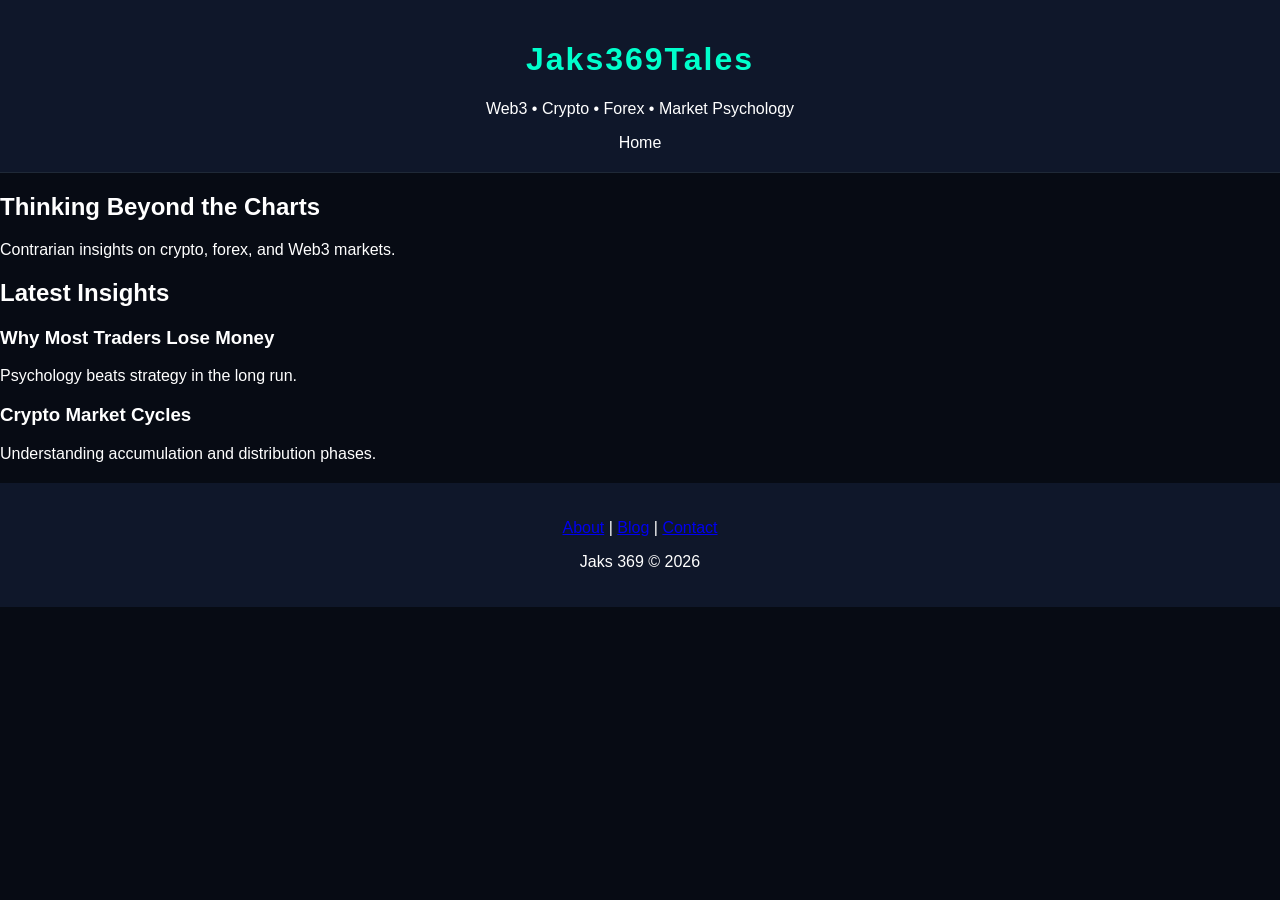
==== docs/index.html @ 724aeebb "Update index.html" ====
<!DOCTYPE html>
<html lang="en">
<head>
  <meta charset="UTF-8">
  <meta name="viewport" content="width=device-width, initial-scale=1.0">
  <title>Jaks369Tales</title>
  <link rel="stylesheet" href="style.css">
</head>
<body>

<header>
  <h1>Jaks369Tales</h1>
  <p>Web3 • Crypto • Forex • Market Psychology</p>

  <nav>
    <a href="index.html">Home</a>
  </nav>
</header>

<section class="hero">
  <h2>Thinking Beyond the Charts</h2>
  <p>Contrarian insights on crypto, forex, and Web3 markets.</p>
</section>

<section class="posts">
  <h2>Latest Insights</h2>

  <div class="card">
    <h3>Why Most Traders Lose Money</h3>
    <p>Psychology beats strategy in the long run.</p>
  </div>

  <div class="card">
    <h3>Crypto Market Cycles</h3>
    <p>Understanding accumulation and distribution phases.</p>
  </div>

</section>

<footer>
  <p>
    <a href="about.html">About</a> |
    <a href="blog.html">Blog</a> |
    <a href="contact.html">Contact</a>
  </p>

  <p>Jaks 369 © 2026</p>
</footer>
</body>
</html>
---- docs/style.css ----
body {
  margin: 0;
  font-family: Arial;
  background: #070b14;
  color: #ffffff;
}

/* HEADER */
header {
  text-align: center;
  padding: 20px;
  background: #0f172a;
  border-bottom: 1px solid #1f2937;
}

header h1 {
  color: #00ffcc;
  letter-spacing: 2px;
}

/* NAV */
nav a {
  margin: 10px;
  color: #ffffff;
  text-decoration: none;
}

nav a:hover {
  color: #00ffcc;
}

/* TICKER */
.ticker {
  background: #111827;
  padding: 10px;
  text-align: center;
  font-weight: bold;
  color: #00ffcc;
}

/* GRID */
.grid {
  display: grid;
  grid-template-columns: repeat(auto-fit, minmax(250px, 1fr));
  gap: 15px;
  padding: 20px;
}

.panel {
  background: #111827;
  padding: 20px;
  border-left: 3px solid #00ffcc;
}

/* FOOTER */
footer {
  text-align: center;
  padding: 20px;
  background: #0f172a;
  margin-top: 20px;
}
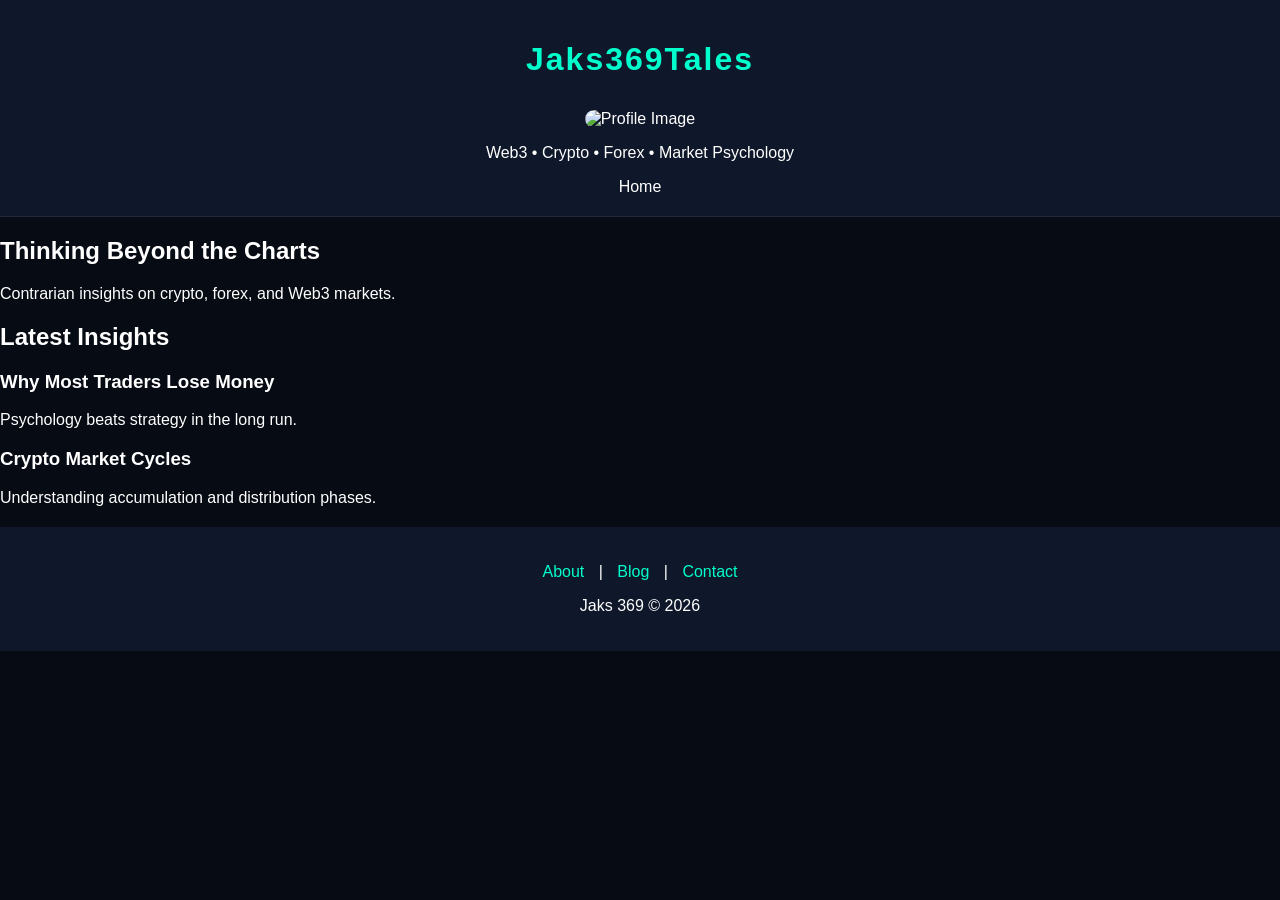
==== commit 66db030a: "Update index.html" ====
--- a/docs/index.html
+++ b/docs/index.html
@@ -10,6 +10,7 @@
 
 <header>
   <h1>Jaks369Tales</h1>
+<img src="profile.jpg" alt="Profile Image" style="width:200px; border-radius:10px; margin-top:10px;">
   <p>Web3 • Crypto • Forex • Market Psychology</p>
 
   <nav>
--- a/docs/style.css
+++ b/docs/style.css
@@ -59,3 +59,12 @@
   background: #0f172a;
   margin-top: 20px;
 }
+footer a {
+  color: #00ffcc;
+  text-decoration: none;
+  margin: 0 10px;
+}
+
+footer a:hover {
+  text-decoration: underline;
+}
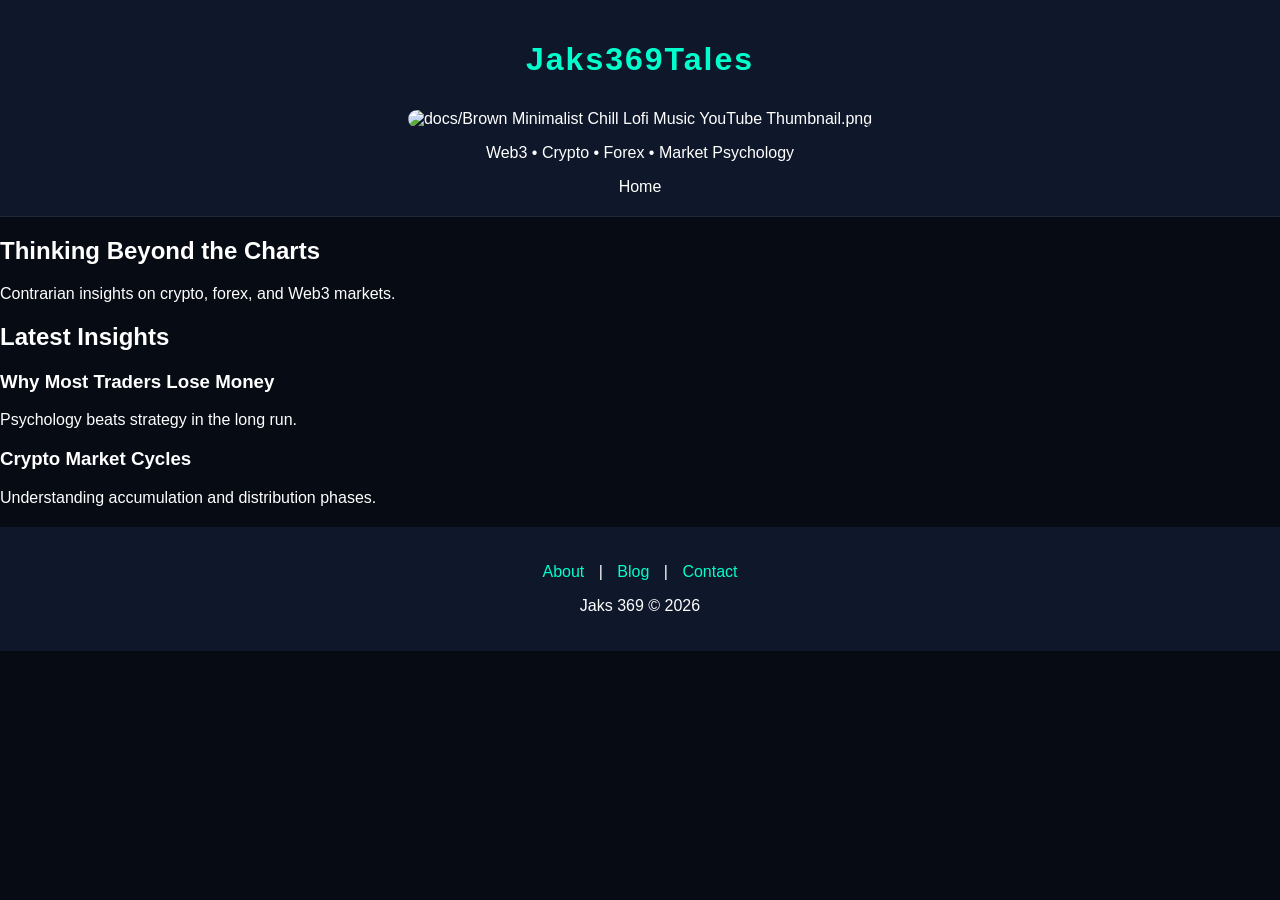
==== commit af2c6b05: "Update index.html" ====
--- a/docs/index.html
+++ b/docs/index.html
@@ -10,7 +10,7 @@
 
 <header>
   <h1>Jaks369Tales</h1>
-<img src="profile.jpg" alt="Profile Image" style="width:200px; border-radius:10px; margin-top:10px;">
+<img src="docs/Brown Minimalist Chill Lofi Music YouTube Thumbnail.png" alt="docs/Brown Minimalist Chill Lofi Music YouTube Thumbnail.png" style="width:200px; border-radius:10px; margin-top:10px;">
   <p>Web3 • Crypto • Forex • Market Psychology</p>
 
   <nav>
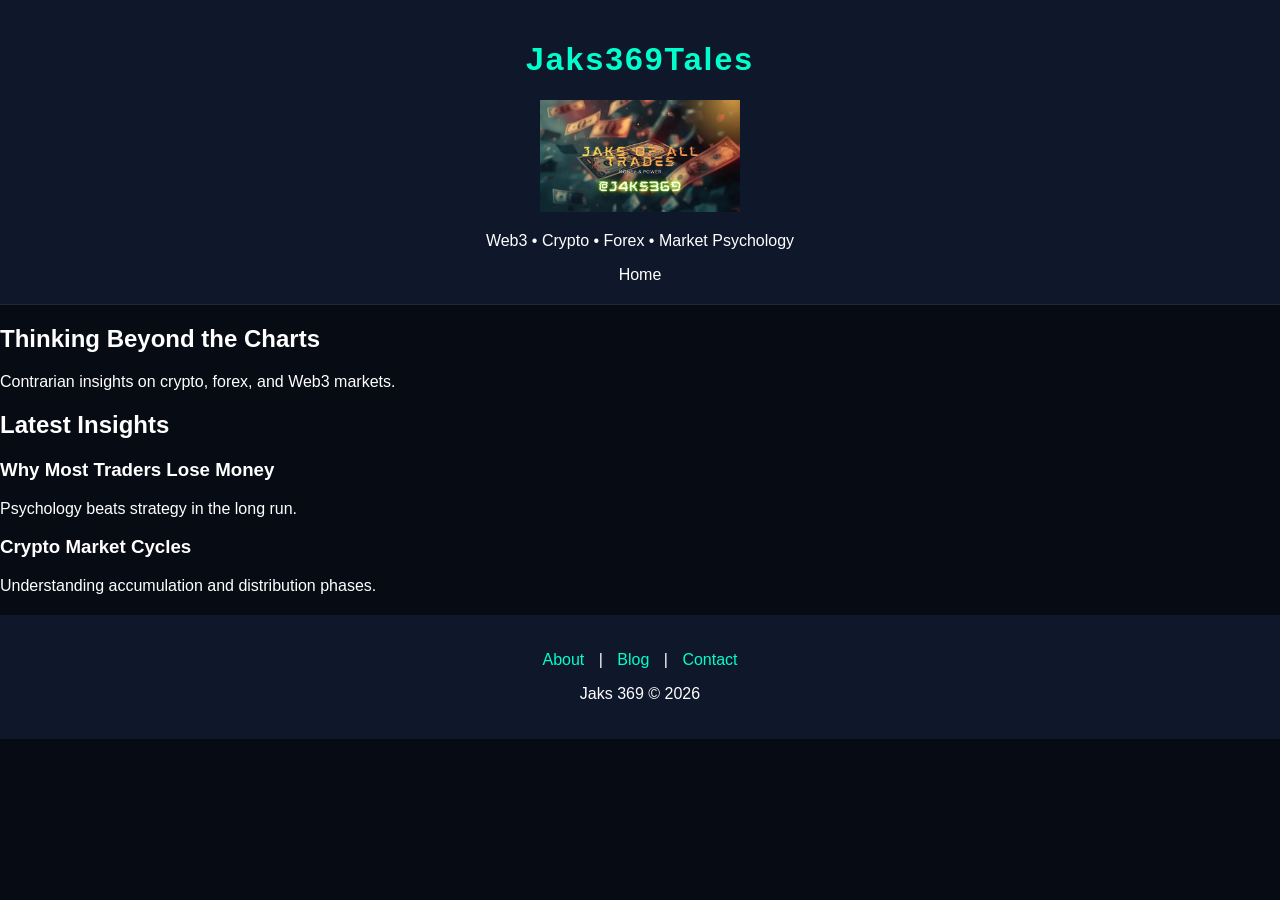
==== commit 937bdd37: "Update index.html" ====
--- a/docs/index.html
+++ b/docs/index.html
@@ -10,7 +10,7 @@
 
 <header>
   <h1>Jaks369Tales</h1>
-<img src="docs/Brown Minimalist Chill Lofi Music YouTube Thumbnail.png" alt="docs/Brown Minimalist Chill Lofi Music YouTube Thumbnail.png" style="width:200px; border-radius:10px; margin-top:10px;">
+<img src="Profile.png" alt="Profile Image" width="200">
   <p>Web3 • Crypto • Forex • Market Psychology</p>
 
   <nav>
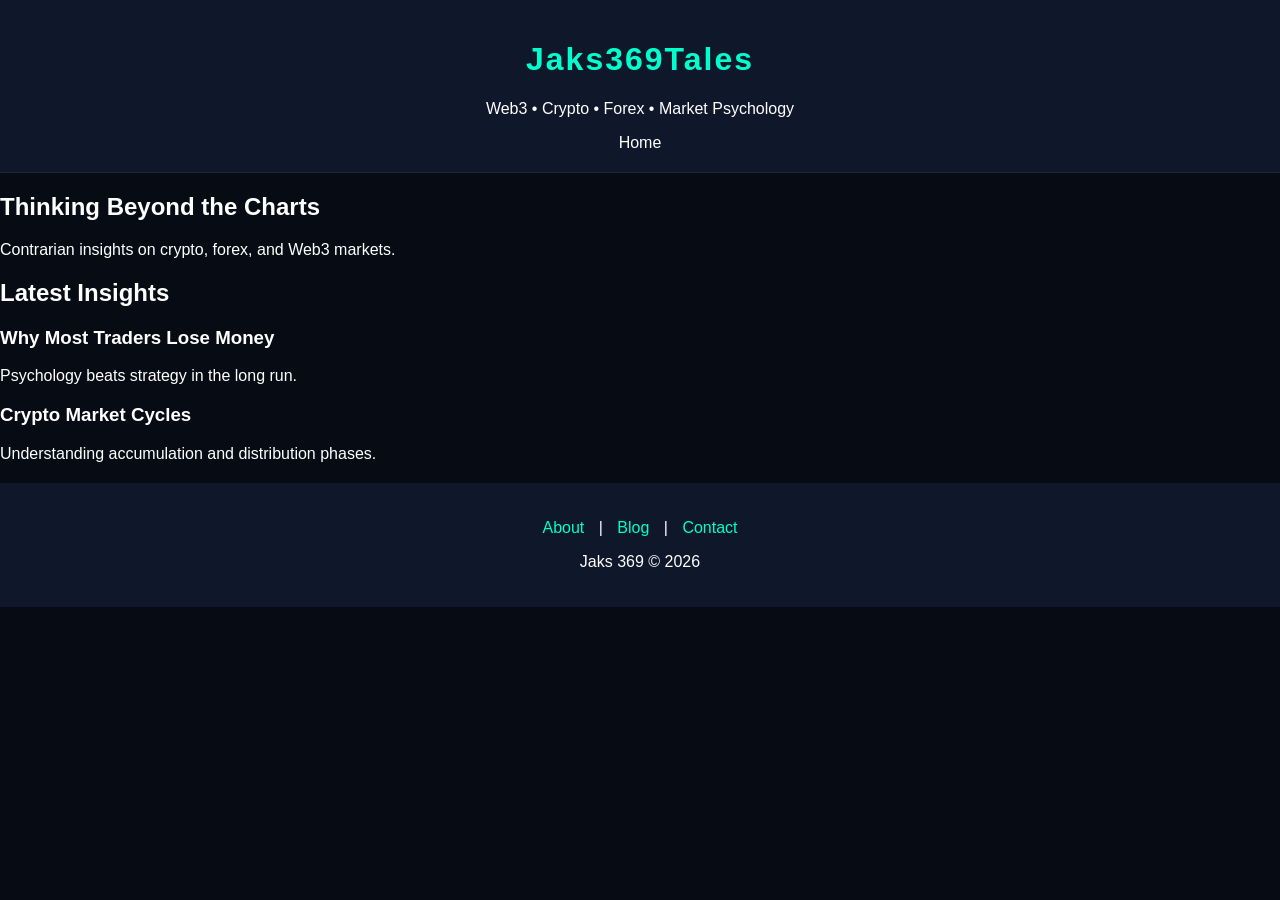
==== commit b31d3732: "Update index.html" ====
--- a/docs/index.html
+++ b/docs/index.html
@@ -10,9 +10,8 @@
 
 <header>
   <h1>Jaks369Tales</h1>
-<img src="Profile.png" alt="Profile Image" width="200">
   <p>Web3 • Crypto • Forex • Market Psychology</p>
-
+<div class="hero-image"></div>
   <nav>
     <a href="index.html">Home</a>
   </nav>
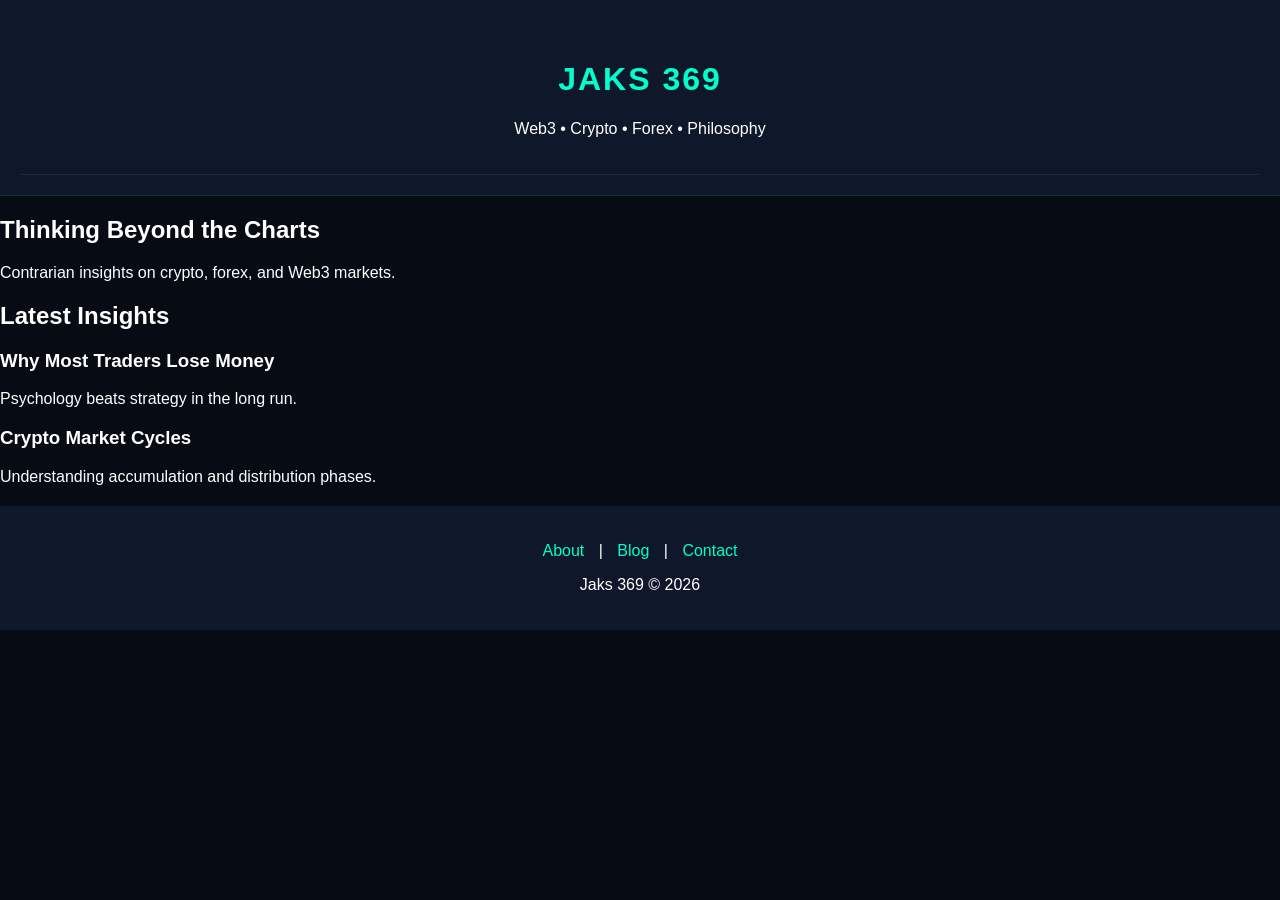
==== commit 412d7495: "Update index.html" ====
--- a/docs/index.html
+++ b/docs/index.html
@@ -9,12 +9,18 @@
 <body>
 
 <header>
-  <h1>Jaks369Tales</h1>
-  <p>Web3 • Crypto • Forex • Market Psychology</p>
-<div class="hero-image"></div>
-  <nav>
-    <a href="index.html">Home</a>
-  </nav>
+<header class="hero-header">
+
+  <div class="overlay">
+
+    <h1>JAKS 369</h1>
+    <p>Web3 • Crypto • Forex • Philosophy</p>
+
+
+
+  </div>
+
+</header>
 </header>
 
 <section class="hero">
--- a/docs/style.css
+++ b/docs/style.css
@@ -68,3 +68,12 @@
 footer a:hover {
   text-decoration: underline;
 }
+.hero-image {
+  width: 100%;
+  height: 350px;
+  background-image: url("BLOG.png");
+  background-size: cover;
+  background-position: center;
+  background-repeat: no-repeat;
+  border-bottom: 2px solid #00ffcc;
+}
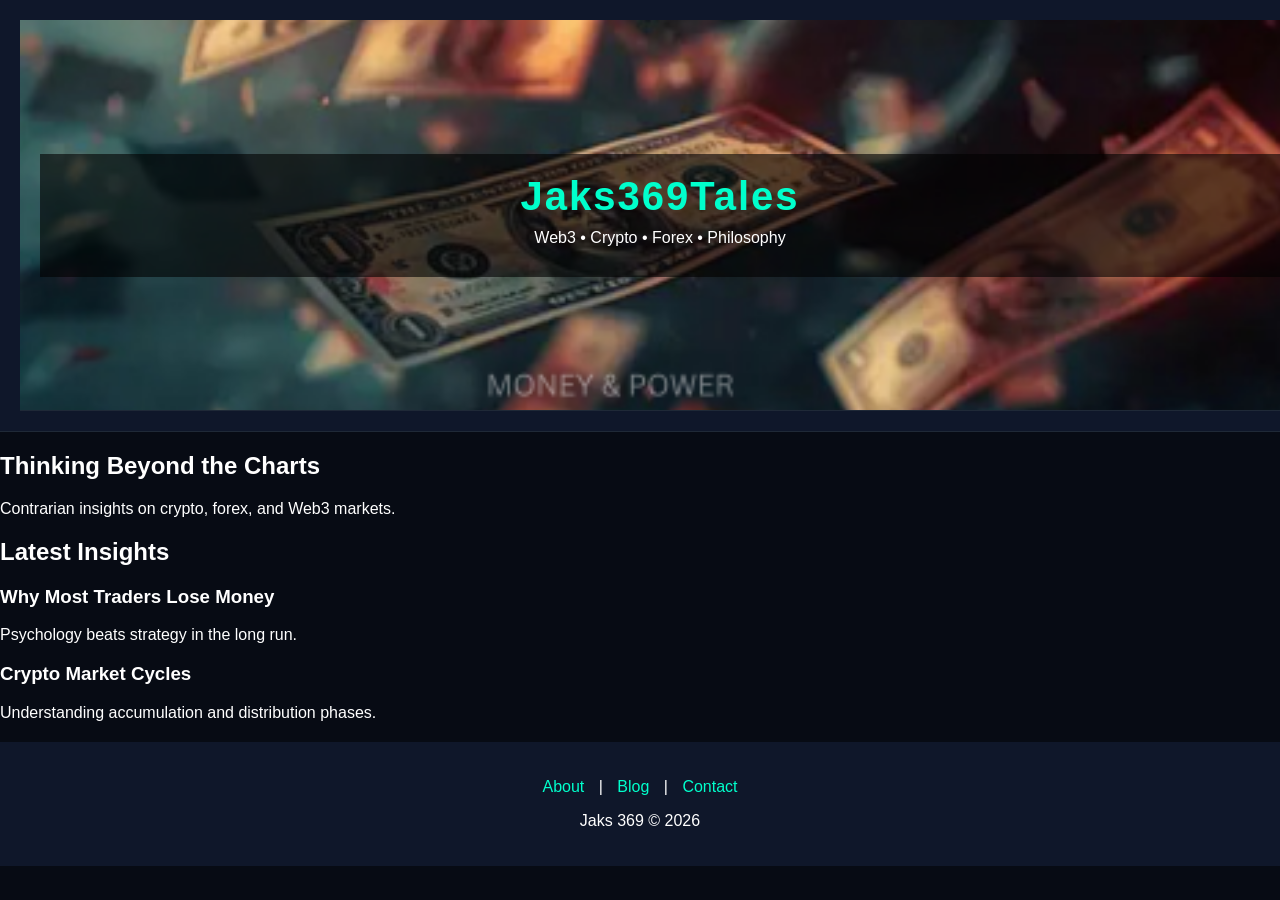
==== commit f2ca4bea: "Update index.html" ====
--- a/docs/index.html
+++ b/docs/index.html
@@ -13,7 +13,7 @@
 
   <div class="overlay">
 
-    <h1>JAKS 369</h1>
+    <h1>Jaks369Tales</h1>
     <p>Web3 • Crypto • Forex • Philosophy</p>
 
 
--- a/docs/style.css
+++ b/docs/style.css
@@ -68,12 +68,44 @@
 footer a:hover {
   text-decoration: underline;
 }
-.hero-image {
+.hero-header {
   width: 100%;
   height: 350px;
   background-image: url("BLOG.png");
   background-size: cover;
   background-position: center;
-  background-repeat: no-repeat;
-  border-bottom: 2px solid #00ffcc;
+  position: relative;
+  display: flex;
+  align-items: center;
+  justify-content: center;
+  text-align: center;
 }
+
+/* dark layer over image */
+.overlay {
+  background: rgba(0, 0, 0, 0.6);
+  padding: 20px;
+  width: 100%;
+}
+
+/* text styling */
+.hero-header h1 {
+  color: #00ffcc;
+  margin: 0;
+  font-size: 40px;
+}
+
+.hero-header p {
+  margin: 10px 0;
+  color: white;
+}
+
+.hero-header nav a {
+  color: white;
+  margin: 0 10px;
+  text-decoration: none;
+}
+
+.hero-header nav a:hover {
+  color: #00ffcc;
+}
